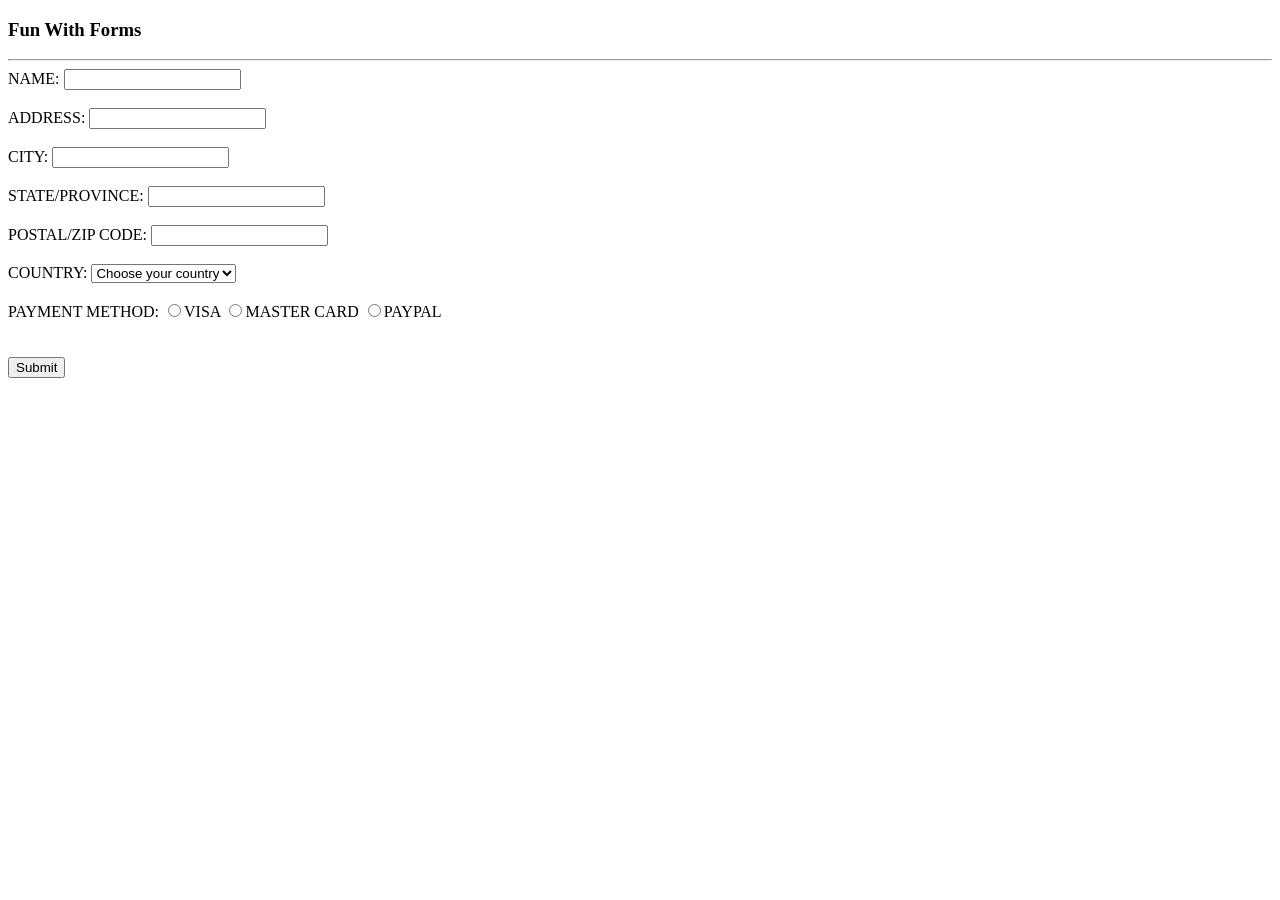
==== Question2/index.html @ 23f485fd "Folder created." ====
<!DOCTYPE html>
<html lang="en">
<head>
    <meta charset="UTF-8">
    <meta name="viewport" content="width=device-width, initial-scale=1.0">
    <title>Document</title>
    <link rel="stylesheet" href="style.css">
</head>
<body>
    <h3>Fun With Forms</h3>
    <hr>
    <div class="box">
        <form action="">
            <label for="name">NAME:</label>
            <input type="text" id="name" name="name">
            <br><br>
            <label for="address">ADDRESS:</label>
            <input type="text" id="address" name="address">
            <br><br>
            <label for="city">CITY:</label>
            <input type="text" id="city" name="city">
            <br><br>
            <label for="state">STATE/PROVINCE:</label>
            <input type="text" id="state" name="state">
            <br><br>
            <label for="zip">POSTAL/ZIP CODE:</label>
            <input type="text" id="zip" name="zip">
            <br><br>
            <label for="country">COUNTRY:</label>
            <select name="country" id="country">
                <option value="none" selected disabled hidden>Choose your country</option>
                <option value="US">United States</option>
                <option value="CA">Canada</option>
                <option value="UK">United Kingdom</option>
                <option value="JM">Jamaica</option>
            </select><br><br>
            <div>
                <label for="method">PAYMENT METHOD:</label>
                <span class="payment-options">
                    <input type="radio" id="Visa" name="payment" value="visa"><label for="Visa">VISA</label>
                    <input type="radio" id="MasterCard" name="payment" value="mastercard"><label for="MasterCard">MASTER CARD</label>
                    <input type="radio" id="PayPal" name="payment" value="paypal"><label for="PayPal">PAYPAL</label>
                </span>
           </div>

           <br><br>
           <input type="submit" value="Submit">
        </form>
    </div>
</body>
</html>
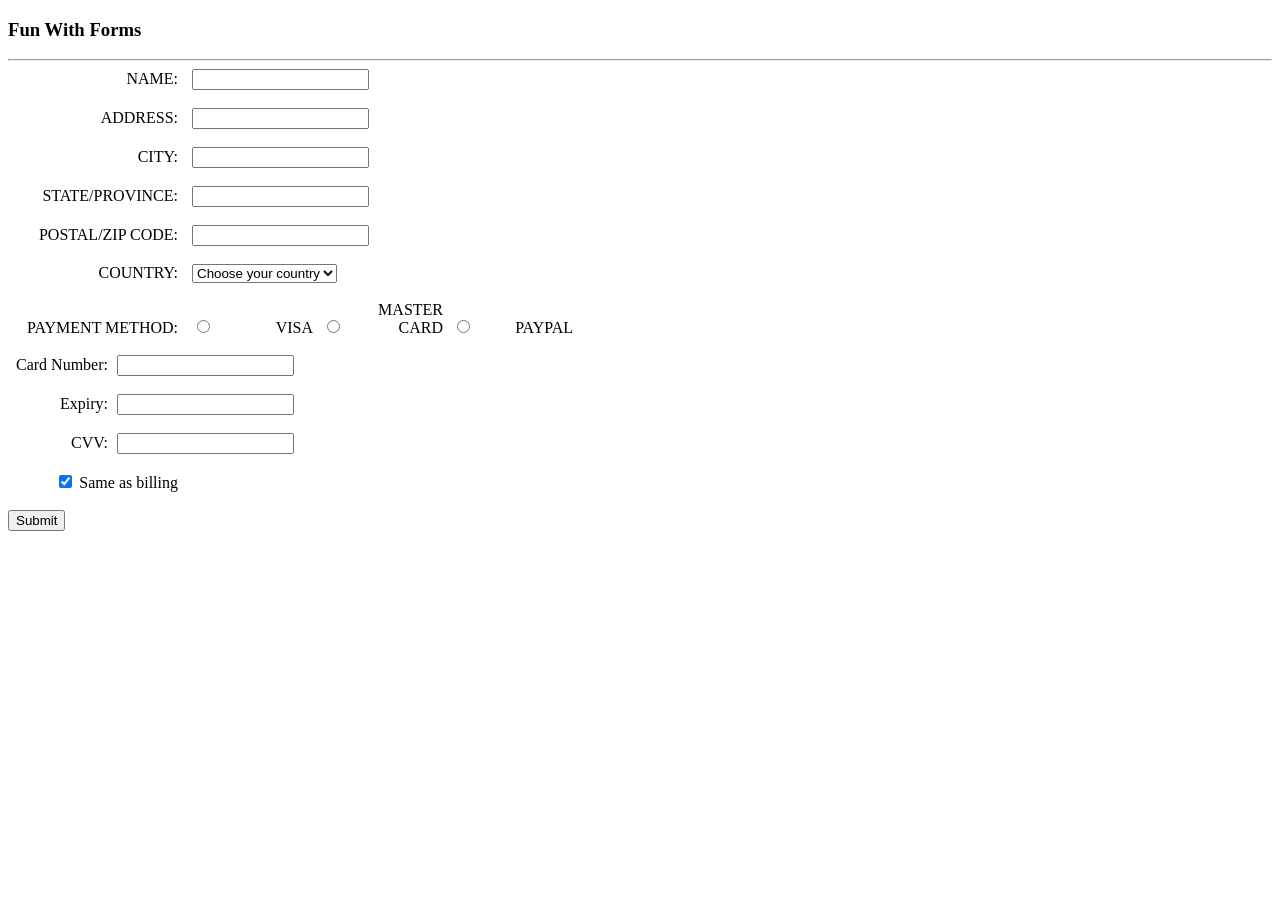
==== commit 113a13d3: "js added" ====
--- a/Question2/index.html
+++ b/Question2/index.html
@@ -10,7 +10,7 @@
     <h3>Fun With Forms</h3>
     <hr>
     <div class="box">
-        <form action="">
+        <form>
             <label for="name">NAME:</label>
             <input type="text" id="name" name="name">
             <br><br>
@@ -39,9 +39,27 @@
                 <span class="payment-options">
                     <input type="radio" id="Visa" name="payment" value="visa"><label for="Visa">VISA</label>
                     <input type="radio" id="MasterCard" name="payment" value="mastercard"><label for="MasterCard">MASTER CARD</label>
-                    <input type="radio" id="PayPal" name="payment" value="paypal"><label for="PayPal">PAYPAL</label>
+                    <input type="radio" id="PayPal" name="payment" value="paypal"><label for="PayPal">PAYPAL</label><br><br>
+
+                    <label>Card Number:</label>
+                    <input type="text" id="cardNumber"><br><br>
+
+                    <label>Expiry:</label>
+                    <input type="text" id="expiry"><br><br>
+
+                    <label>CVV:</label>
+                    <input type="text" id="cvv"><br><br>               
                 </span>
            </div>
+           <label>
+           <input type="checkbox" id="sameBilling" checked>
+            Same as billing
+            </label>
+
+            <div id="shippingFields">
+            <label>Shipping Address:</label>
+            <input type="text">
+            </div>
 
            <br><br>
            <input type="submit" value="Submit">
--- a/Question2/style.css
+++ b/Question2/style.css
@@ -0,0 +1,30 @@
+.box label{
+    display: inline-block;
+    width: 170px;
+    text-align: right;
+    margin-right: 10px;
+}
+
+.box input[type="text"],
+.box select{
+    width: 200 px;
+    height: 18  px;
+}
+
+.payment-options label{
+    width: 100px;       /* prevent radio labels from stretching */
+    text-align: right;
+    margin-right: 5px;
+    margin-bottom: auto;
+}
+
+input:disabled {
+  background-color: #ddd;
+  color: #777;
+}
+
+/* Hide shipping fields by default */
+#shippingFields {
+    display: none;
+    transition: all 0.3s ease;
+}
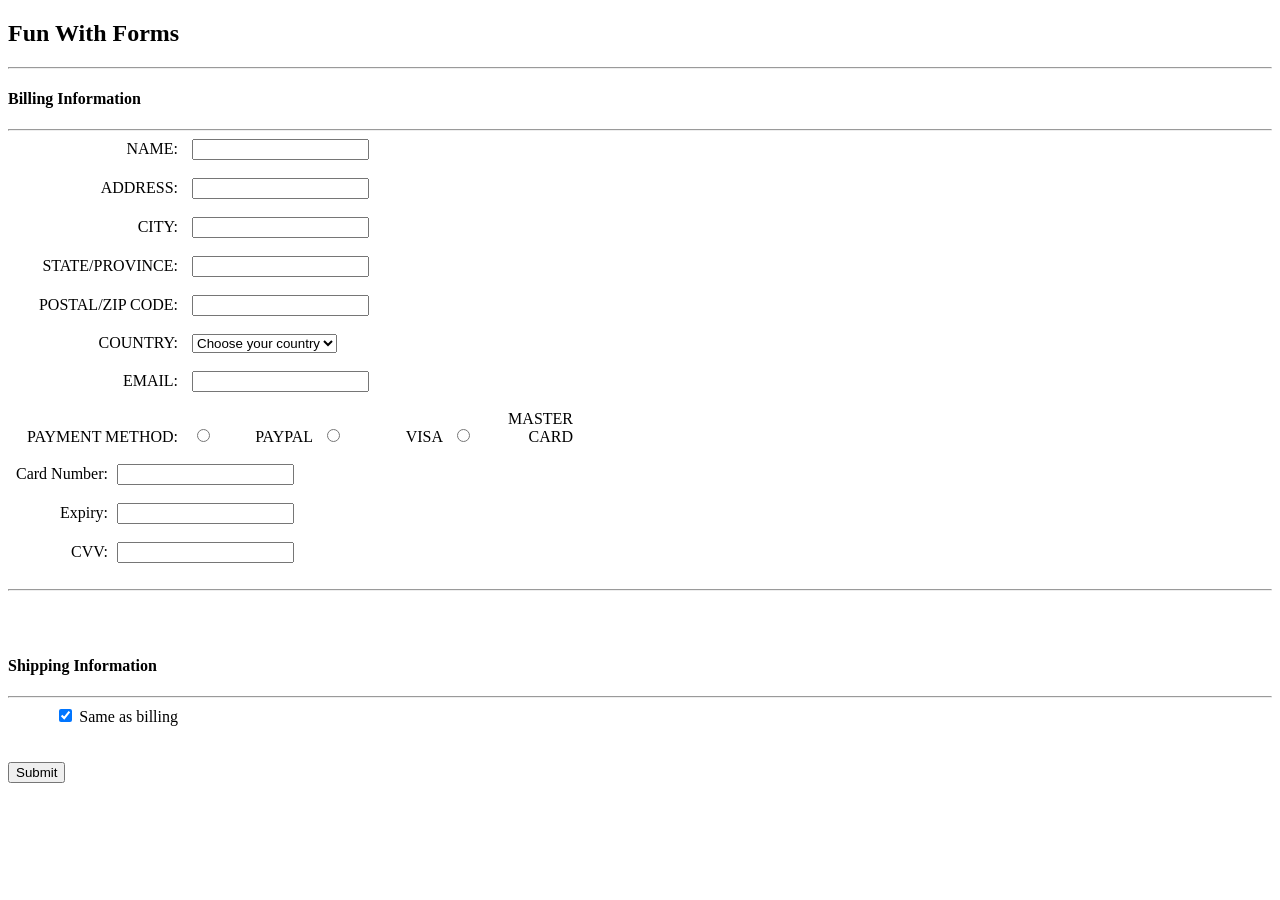
==== commit 6b630c30: "update on question 2" ====
--- a/Question2/index.html
+++ b/Question2/index.html
@@ -5,17 +5,82 @@
     <meta name="viewport" content="width=device-width, initial-scale=1.0">
     <title>Document</title>
     <link rel="stylesheet" href="style.css">
+    
 </head>
 <body>
-    <h3>Fun With Forms</h3>
-    <hr>
+    
+    
     <div class="box">
-        <form>
+        <h2>Fun With Forms</h2>
+        <hr>
+        <form id="myForm">
+            <h4> Billing Information</h4>
+            <hr>
             <label for="name">NAME:</label>
-            <input type="text" id="name" name="name">
+            <input type="text" id="name" name="name" required>
             <br><br>
             <label for="address">ADDRESS:</label>
-            <input type="text" id="address" name="address">
+            <input type="text" id="address" name="address" required>
+            <br><br>
+            <label for="city">CITY:</label>
+            <input type="text" id="city" name="city" required>
+            <br><br>
+            <label for="state">STATE/PROVINCE:</label>
+            <input type="text" id="state" name="state" required>
+            <br><br>
+            <label for="zip">POSTAL/ZIP CODE:</label>
+            <input type="text" id="zip" name="zip" required>
+            <br><br>
+            <label for="country">COUNTRY:</label>
+            <select name="country" id="country" required>
+                <option value="none" selected disabled hidden>Choose your country</option>
+                <option value="US">United States</option>
+                <option value="CA">Canada</option>
+                <option value="UK">United Kingdom</option>
+                <option value="JM">Jamaica</option>
+            </select>
+            <br><br>
+            <label for="zip">EMAIL:</label>
+            <input type="email" id="email" name="email" required>
+            <br><br>
+            <div>
+                <!--Payment Method-->
+                <label for="method">PAYMENT METHOD:</label>
+                <span class="payment-options">
+                    <input type="radio" id="PayPal" name="payment" value="paypal"><label for="PayPal">PAYPAL</label>
+                    <input type="radio" id="Visa" name="payment" value="visa"><label for="Visa">VISA</label>
+                    <input type="radio" id="MasterCard" name="payment" value="mastercard"><label for="MasterCard">MASTER CARD</label><br><br>
+                    
+
+                    <label>Card Number:</label>
+                    <input type="text" id="cardNumber"><br><br>
+
+                    <label>Expiry:</label>
+                    <input type="text" id="expiry"><br><br>
+
+                    <label>CVV:</label>
+                    <input type="text" id="cvv"><br><br>               
+                </span>
+           </div>
+           
+           
+           
+            <hr>
+            <br><br>
+            <h4>Shipping Information</h4>
+            <hr>
+
+           <label>
+           <input type="checkbox" id="sameBilling" checked>
+            Same as billing
+            <br><br>
+            </label>
+            <div id="shippingFields">
+            <label>NAME:</label>
+            <input type="text" id="Name">
+            <br><br>
+            <label>ADDRESS:</label>
+            <input type="text" id="ShippingAddress">
             <br><br>
             <label for="city">CITY:</label>
             <input type="text" id="city" name="city">
@@ -33,37 +98,20 @@
                 <option value="CA">Canada</option>
                 <option value="UK">United Kingdom</option>
                 <option value="JM">Jamaica</option>
-            </select><br><br>
-            <div>
-                <label for="method">PAYMENT METHOD:</label>
-                <span class="payment-options">
-                    <input type="radio" id="Visa" name="payment" value="visa"><label for="Visa">VISA</label>
-                    <input type="radio" id="MasterCard" name="payment" value="mastercard"><label for="MasterCard">MASTER CARD</label>
-                    <input type="radio" id="PayPal" name="payment" value="paypal"><label for="PayPal">PAYPAL</label><br><br>
-
-                    <label>Card Number:</label>
-                    <input type="text" id="cardNumber"><br><br>
-
-                    <label>Expiry:</label>
-                    <input type="text" id="expiry"><br><br>
-
-                    <label>CVV:</label>
-                    <input type="text" id="cvv"><br><br>               
-                </span>
-           </div>
-           <label>
-           <input type="checkbox" id="sameBilling" checked>
-            Same as billing
-            </label>
-
-            <div id="shippingFields">
-            <label>Shipping Address:</label>
-            <input type="text">
+            </select>
+            <br><br>
+            <label for="zip">EMAIL:</label>
+            <input type="email" id="email" name="email" required>
+            <br><br>
             </div>
+        
 
            <br><br>
            <input type="submit" value="Submit">
+           <br><br>
         </form>
+        
     </div>
+    <script src="script.js"></script>
 </body>
 </html>
--- a/Question2/style.css
+++ b/Question2/style.css
@@ -21,10 +21,11 @@
 input:disabled {
   background-color: #ddd;
   color: #777;
+  cursor: not-allowed
 }
 
 /* Hide shipping fields by default */
 #shippingFields {
     display: none;
-    transition: all 0.3s ease;
+    /*transition: all 0.3s ease;*/
 }
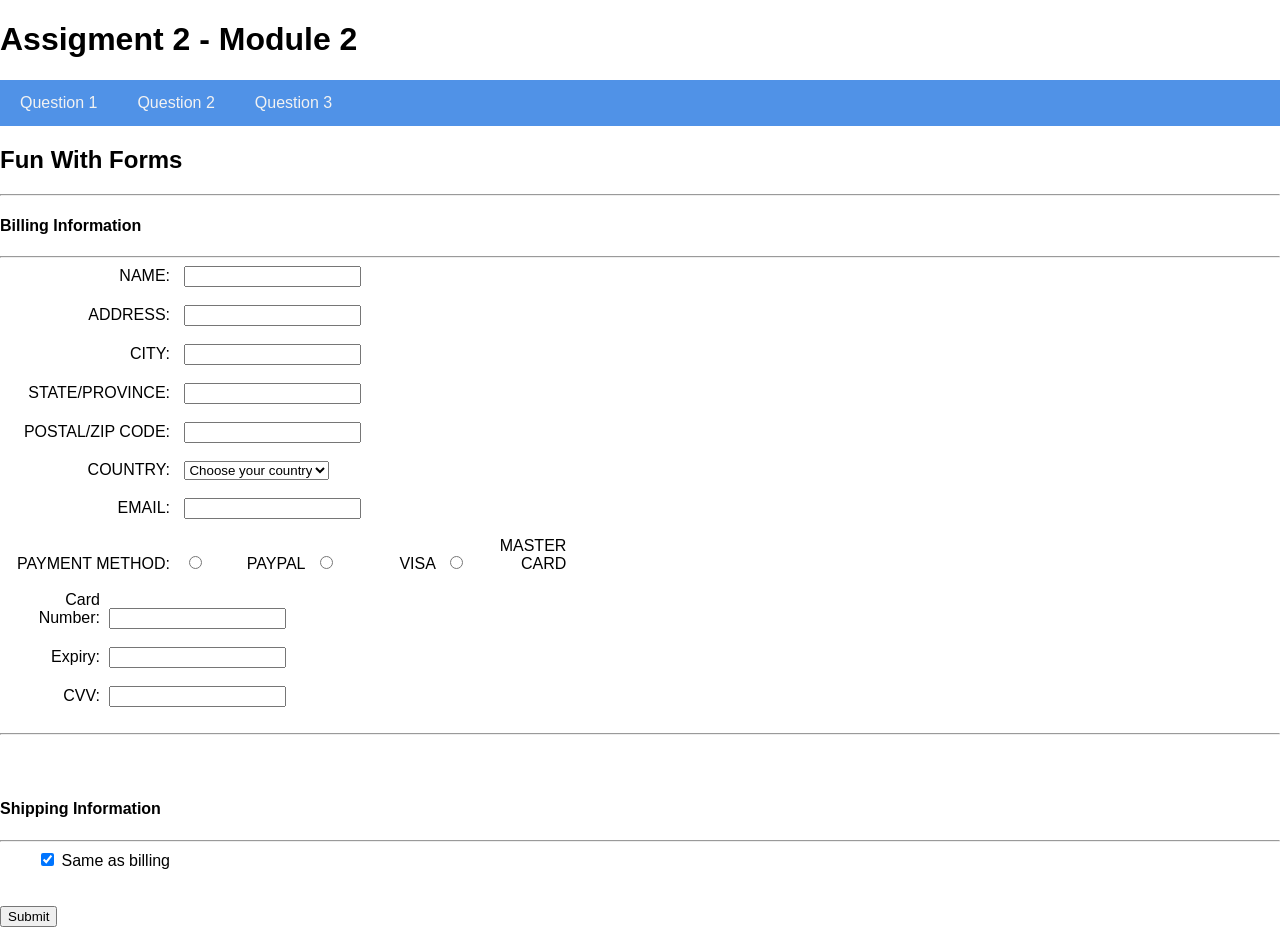
==== commit fd11035d: "Nav Bar added for ease of navigation" ====
--- a/Question2/index.html
+++ b/Question2/index.html
@@ -5,10 +5,41 @@
     <meta name="viewport" content="width=device-width, initial-scale=1.0">
     <title>Document</title>
     <link rel="stylesheet" href="style.css">
+     <style>
+    /*<!-- Navigation Bar Styles -->*/
+    body {
+      margin: 0;
+      font-family: Arial, sans-serif;
+    }
+
+    .navbar {
+      background-color: #5092e7;
+      overflow: hidden;
+    }
+
+    .navbar a {
+      float: left;
+      display: block;
+      color: #f2f2f2;
+      text-align: center;
+      padding: 14px 20px;
+      text-decoration: none;
+    }
+
+    .navbar a:hover {
+      background-color: #575757;
+    }
+    </style>
     
 </head>
 <body>
-    
+<h1>Assigment 2 - Module 2</h1>
+    <!-- Navigation Bar -->
+    <div class="navbar">
+        <a href="/Question1/index.html">Question 1</a>
+        <a href="/Question2/index.html">Question 2</a>
+        <a href="/Question3/index.html">Question 3</a>
+    </div>
     
     <div class="box">
         <h2>Fun With Forms</h2>
@@ -107,7 +138,7 @@
         
 
            <br><br>
-           <input type="submit" value="Submit">
+           <button type="submit" onclick="validate()">Submit</button>
            <br><br>
         </form>
         
--- a/Question2/style.css
+++ b/Question2/style.css
@@ -27,5 +27,5 @@
 /* Hide shipping fields by default */
 #shippingFields {
     display: none;
-    /*transition: all 0.3s ease;*/
+    transition: all 0.3s ease;*/
 }
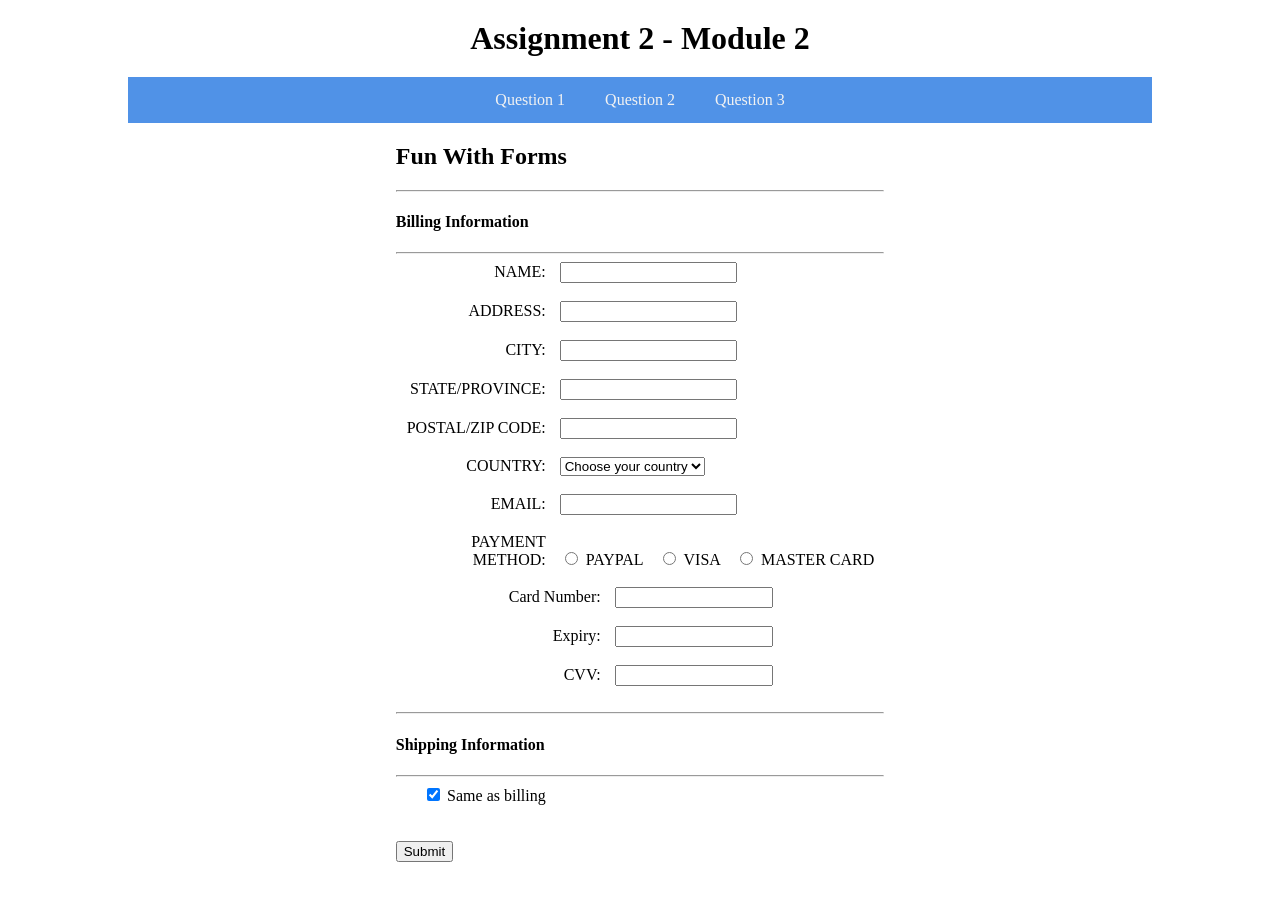
==== commit f24f96b1: "nav bar and alignment issues fixed." ====
--- a/Question2/index.html
+++ b/Question2/index.html
@@ -4,36 +4,11 @@
     <meta charset="UTF-8">
     <meta name="viewport" content="width=device-width, initial-scale=1.0">
     <title>Document</title>
-    <link rel="stylesheet" href="style.css">
-     <style>
-    /*<!-- Navigation Bar Styles -->*/
-    body {
-      margin: 0;
-      font-family: Arial, sans-serif;
-    }
-
-    .navbar {
-      background-color: #5092e7;
-      overflow: hidden;
-    }
-
-    .navbar a {
-      float: left;
-      display: block;
-      color: #f2f2f2;
-      text-align: center;
-      padding: 14px 20px;
-      text-decoration: none;
-    }
-
-    .navbar a:hover {
-      background-color: #575757;
-    }
-    </style>
-    
+    <link rel="stylesheet" href="/Question2/style.css">
+        
 </head>
 <body>
-<h1>Assigment 2 - Module 2</h1>
+    <h1>Assignment 2 - Module 2</h1>
     <!-- Navigation Bar -->
     <div class="navbar">
         <a href="/Question1/index.html">Question 1</a>
@@ -42,26 +17,33 @@
     </div>
     
     <div class="box">
-        <h2>Fun With Forms</h2>
-        <hr>
-        <form id="myForm">
+       
+        <form id="myForm" >
+            <h2>Fun With Forms</h2>
+            <hr>
+
             <h4> Billing Information</h4>
             <hr>
             <label for="name">NAME:</label>
             <input type="text" id="name" name="name" required>
+            <span class="error" id="nameError"></span>
             <br><br>
             <label for="address">ADDRESS:</label>
             <input type="text" id="address" name="address" required>
+            <span class="error" id="addressError"></span>
             <br><br>
             <label for="city">CITY:</label>
             <input type="text" id="city" name="city" required>
             <br><br>
+
             <label for="state">STATE/PROVINCE:</label>
             <input type="text" id="state" name="state" required>
             <br><br>
+
             <label for="zip">POSTAL/ZIP CODE:</label>
             <input type="text" id="zip" name="zip" required>
             <br><br>
+
             <label for="country">COUNTRY:</label>
             <select name="country" id="country" required>
                 <option value="none" selected disabled hidden>Choose your country</option>
@@ -73,6 +55,7 @@
             <br><br>
             <label for="zip">EMAIL:</label>
             <input type="email" id="email" name="email" required>
+           
             <br><br>
             <div>
                 <!--Payment Method-->
@@ -82,22 +65,19 @@
                     <input type="radio" id="Visa" name="payment" value="visa"><label for="Visa">VISA</label>
                     <input type="radio" id="MasterCard" name="payment" value="mastercard"><label for="MasterCard">MASTER CARD</label><br><br>
                     
-
-                    <label>Card Number:</label>
-                    <input type="text" id="cardNumber"><br><br>
+                    <div class="card-info">
+                    <label>Card Number:</label>                    <input type="text" id="cardNumber"><br><br>
 
                     <label>Expiry:</label>
                     <input type="text" id="expiry"><br><br>
 
                     <label>CVV:</label>
-                    <input type="text" id="cvv"><br><br>               
+                    <input type="text" id="cvv"><br><br>
+                    </div>             
                 </span>
            </div>
-           
-           
-           
+                      
             <hr>
-            <br><br>
             <h4>Shipping Information</h4>
             <hr>
 
@@ -133,12 +113,13 @@
             <br><br>
             <label for="zip">EMAIL:</label>
             <input type="email" id="email" name="email" required>
+            <p class="help">Please enter a valid email address</p>
             <br><br>
             </div>
         
 
            <br><br>
-           <button type="submit" onclick="validate()">Submit</button>
+           <button type="submit">Submit</button>
            <br><br>
         </form>
         
--- a/Question2/style.css
+++ b/Question2/style.css
@@ -1,21 +1,26 @@
-.box label{
+.box label, .payment-options input[type="text"]{
     display: inline-block;
-    width: 170px;
+    width: 150px;
     text-align: right;
     margin-right: 10px;
 }
 
-.box input[type="text"],
-.box select{
+.box input[type="text"],.box select{
     width: 200 px;
     height: 18  px;
 }
 
 .payment-options label{
-    width: 100px;       /* prevent radio labels from stretching */
+    width: auto;       /* prevent radio labels from stretching */
+    text-align: left;
+    margin-left: 5px;
+}
+
+.card-info label {
+    display: inline-block;
+    width: 200px;
     text-align: right;
-    margin-right: 5px;
-    margin-bottom: auto;
+    margin-right: 10px;
 }
 
 input:disabled {
@@ -27,5 +32,66 @@
 /* Hide shipping fields by default */
 #shippingFields {
     display: none;
-    transition: all 0.3s ease;*/
+    /*transition: all 0.3s ease;*/
+}
+
+.help {display: none;}
+.invalid .help {display: block;}
+
+.invalid label, .invalid input,
+.invalid .help {
+    color: red;
+    border-color: red;
+}
+/* Navigation Bar Styles */
+   body{
+  
+    margin: 0 auto;
+    font-family:  'Times New Roman', Times, serif;
+    width: 80%;
+
+    }
+
+    .navbar {
+      background-color: #5092e7;
+      display: flex;
+      justify-content: center;
+    }
+
+    .navbar a {
+      float: left;
+      display: block;
+      color: #f2f2f2;
+      padding: 14px 20px;
+      text-decoration: none;
+    }
+
+    .navbar a:hover {
+      background-color: #575757;
+    }
+
+/*center form on page*/
+    .box {
+      width: 80%;
+      margin: 0 auto;
+      display: flex;
+      justify-content: center;
+      align-items: center;
+      
+    }
+
+    #myform {
+      border: 1px solid #ccc;
+      background: #f9f9f9;
+    }
+
+/* center on page */
+h1 {
+   
+    display: flex;
+    flex-direction: column;
+    align-items: center;
+    margin: 0 auto;
+    width: 80%;
+    padding: 20px;
 }
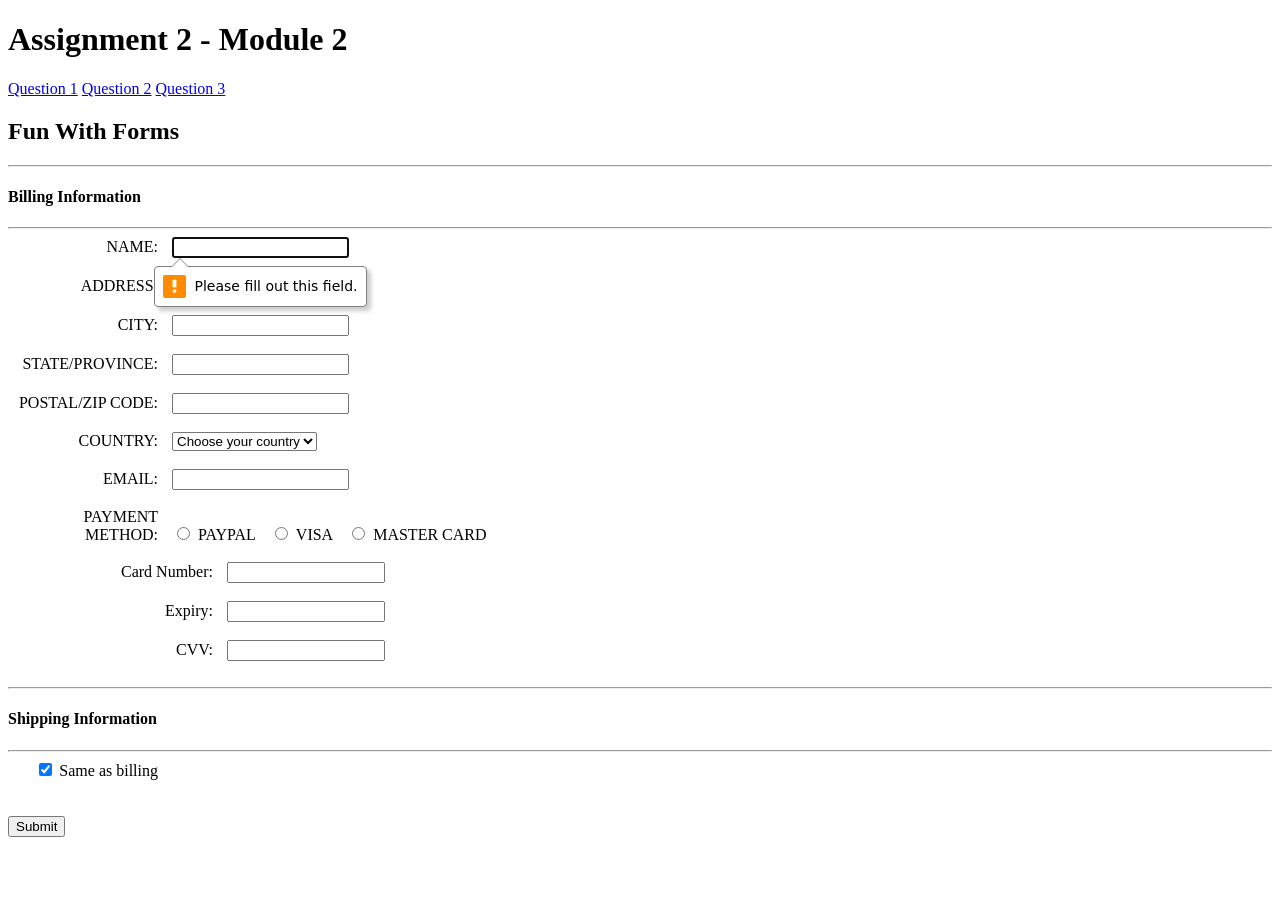
==== commit 2f75ca78: "Update Form Validation and Email Regex" ====
--- a/Question2/index.html
+++ b/Question2/index.html
@@ -18,22 +18,22 @@
     
     <div class="box">
        
-        <form id="myForm" >
+        <form id="form" novalidate>
             <h2>Fun With Forms</h2>
             <hr>
 
             <h4> Billing Information</h4>
             <hr>
-            <label for="name">NAME:</label>
-            <input type="text" id="name" name="name" required>
-            <span class="error" id="nameError"></span>
+            <label for="Name">NAME:</label>
+            <input type="text" id="Name" name="Name" required>
             <br><br>
+
             <label for="address">ADDRESS:</label>
             <input type="text" id="address" name="address" required>
-            <span class="error" id="addressError"></span>
             <br><br>
+
             <label for="city">CITY:</label>
-            <input type="text" id="city" name="city" required>
+            <input type="text" id="city" name="city">
             <br><br>
 
             <label for="state">STATE/PROVINCE:</label>
@@ -46,7 +46,7 @@
 
             <label for="country">COUNTRY:</label>
             <select name="country" id="country" required>
-                <option value="none" selected disabled hidden>Choose your country</option>
+                <option value="" selected> Choose your country</option>
                 <option value="US">United States</option>
                 <option value="CA">Canada</option>
                 <option value="UK">United Kingdom</option>
@@ -119,7 +119,7 @@
         
 
            <br><br>
-           <button type="submit">Submit</button>
+           <input type="submit" id="submit" value="Submit">
            <br><br>
         </form>
         
--- a/Question2/style.css
+++ b/Question2/style.css
@@ -35,63 +35,3 @@
     /*transition: all 0.3s ease;*/
 }
 
-.help {display: none;}
-.invalid .help {display: block;}
-
-.invalid label, .invalid input,
-.invalid .help {
-    color: red;
-    border-color: red;
-}
-/* Navigation Bar Styles */
-   body{
-  
-    margin: 0 auto;
-    font-family:  'Times New Roman', Times, serif;
-    width: 80%;
-
-    }
-
-    .navbar {
-      background-color: #5092e7;
-      display: flex;
-      justify-content: center;
-    }
-
-    .navbar a {
-      float: left;
-      display: block;
-      color: #f2f2f2;
-      padding: 14px 20px;
-      text-decoration: none;
-    }
-
-    .navbar a:hover {
-      background-color: #575757;
-    }
-
-/*center form on page*/
-    .box {
-      width: 80%;
-      margin: 0 auto;
-      display: flex;
-      justify-content: center;
-      align-items: center;
-      
-    }
-
-    #myform {
-      border: 1px solid #ccc;
-      background: #f9f9f9;
-    }
-
-/* center on page */
-h1 {
-   
-    display: flex;
-    flex-direction: column;
-    align-items: center;
-    margin: 0 auto;
-    width: 80%;
-    padding: 20px;
-}
